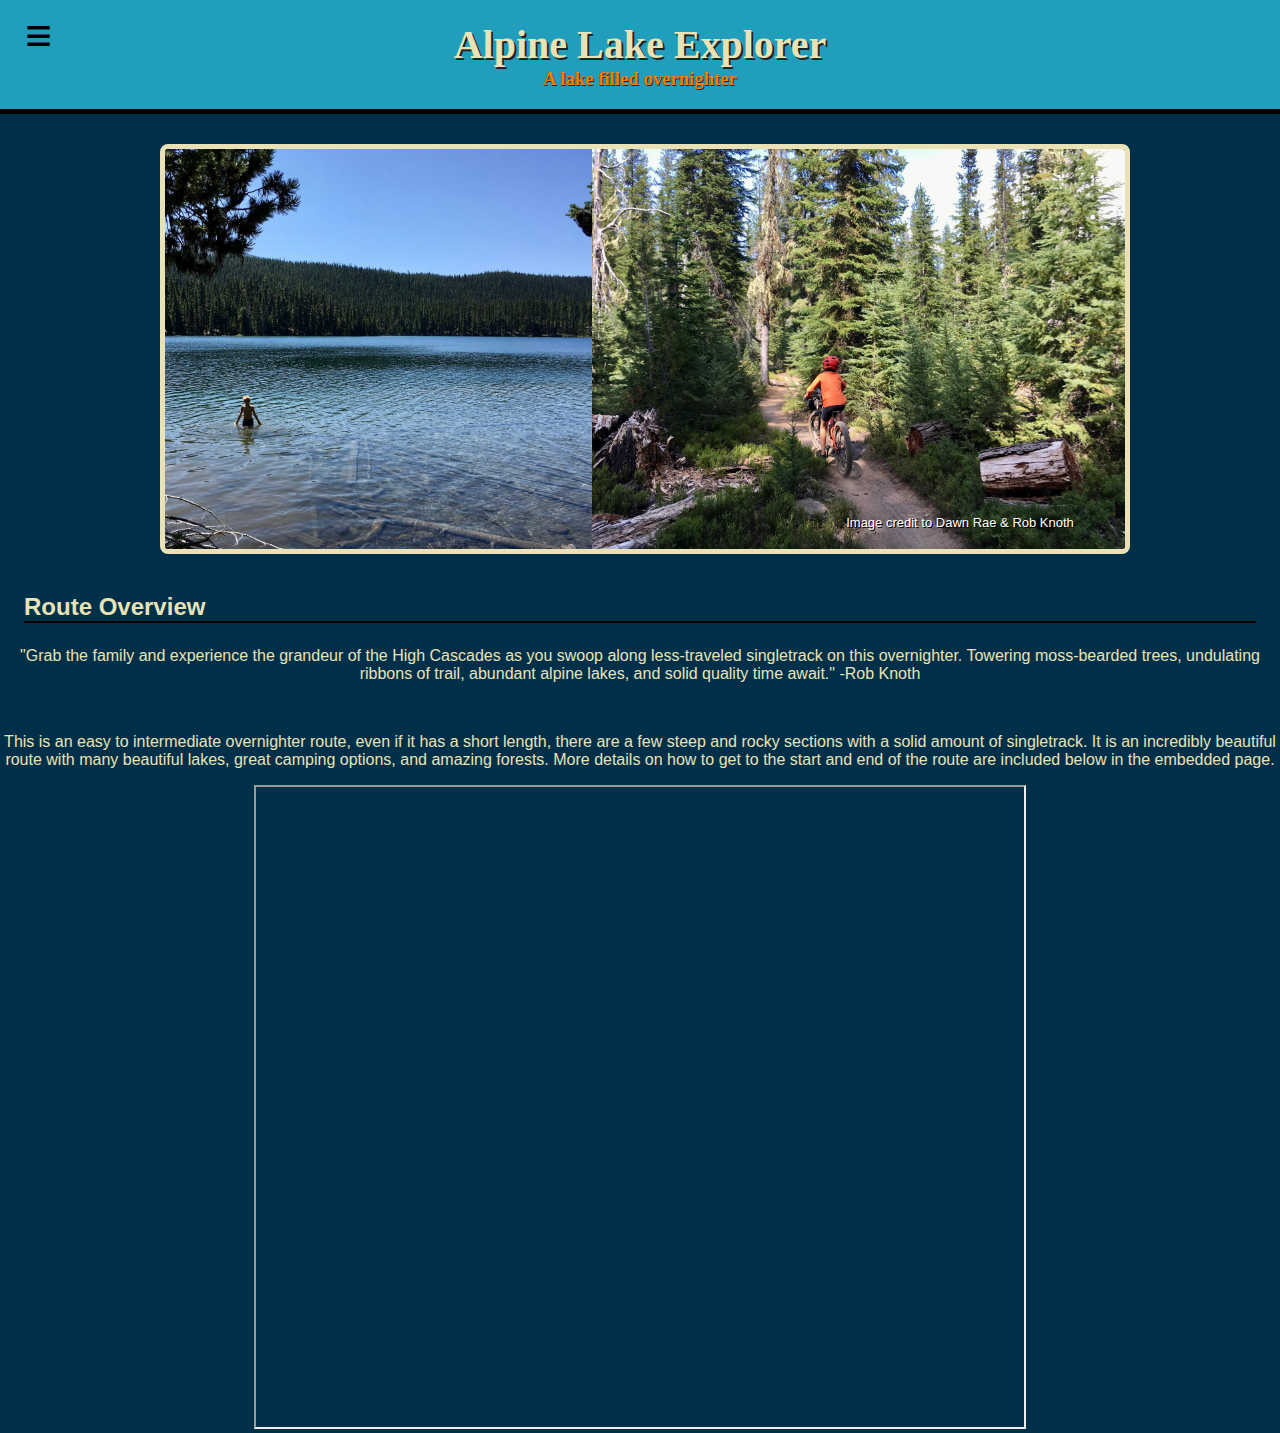
==== alplake.html @ b77dd63c "u" ====
<!DOCTYPE html>
<html>

<head>
  <meta charset="utf-8">
  <!-- improves readablilty on a phone-->
  <meta name="viewport" content="width=device-width initial-scale=1.0"">
  <!-- title and favicon-->
  <title>Alpine Lakes</title>
  <link rel=" icon" type="image/x-icon" href="images/B.jpg">
  <!-- links to style.css-->
  <link href="style.css" rel="stylesheet" type="text/css" />
</head>

<body>
  <!-- full header bar-->
  <div class="header">
    <!-- all the header text (again the div is for the flexbox)-->
    <h1>Alpine Lake Explorer</h1>
    <h3>A lake filled overnighter</h3>
    <a href="#side-bar" class="open-menu">≡</a>
  </div>


  <!-- side bar, its an "a" because that is the syntax for a bookmark-->
  <a id="side-bar" href="##">
    <div class="side-bar-container">
      <embed src="/side-bar.html" class="embed-bar" type="text/html">
    </div>
  </a>


  <!-- all the text and other elemants on the main screen-->
  <div class="main-content">
    <div class="slide-container">
      <div class="wrapper">
        <img src="images/alplake1.jpeg">
        <img src="images/alplake2.jpeg">
        <img src="images/alplake3.jpeg">
        <img src="images/alplake4.jpeg">
        <img src="images/alplake1.jpeg">
      </div>
    </div>
    <p class="caption">
      Image credit to Dawn Rae & Rob Knoth
    </p>
    <h2>Route Overview</h2>
    <p>
      "Grab the family and experience the grandeur of the High Cascades as you swoop along less-traveled singletrack on this overnighter. Towering moss-bearded trees, undulating ribbons of trail, abundant alpine lakes, and solid quality time await." -Rob Knoth
    </p>
    <br>
    <p>
      This is an easy to intermediate overnighter route, even if it has a short length, there are a few steep and rocky sections with a solid amount of singletrack. It is an incredibly beautiful route with many beautiful lakes, great camping options, and amazing forests. More details on how to get to the start and end of the route are included below in the embedded page.
    </p>
    <iframe class="route-map" src="https://ridewithgps.com/routes/33772410"></iframe>
  </div>

</body>

</html>
---- style.css ----
/* ------------------- */
/* ------general------ */
/* ------------------- */

body {
  /* removes some border issues with the header*/
  margin: 0px;
}

html {
  height: 100%;
  width: 100%;
  /* Makes the background look good on a phone */
  background-repeat: repeat;

  font-family: Arial, sans-serif;
  background-color: #003049;
 

}

/*styles the main content text and titles*/
.main-content {
  text-align: center;
  color: #eae2b7;

}

.main-content h3, .main-content h2 {
  border-bottom: #000 solid 2px;
  text-align: left;
  font-weight: bold;
  margin: 1em;
  
}

/* styles the homepage footr */
.footer {
  font-weight: normal !important;
  font-size: 0.75em;
  text-align: right;
  margin-right: 2em;
}

/* link styling */
/* unvisited link */
a:link {
  color: #8ECAE6;
}
/* visited link */
a:visited {
  color: #219EBC;
}



/* -------------- */
/* ----header---- */
/* -------------- */

/* styling the header bar*/
.header {
  font-family: "Georgia", serif;
  text-align: center;
  position: relative;
  top: -30px;
  width: 100%;
  padding-top: 1.5em;
  border-bottom: solid 5px #000;
  background-color: #219EBC;
}

/* styling the "Max Knoth" header */
.header h1 {
  font-size: 250%;
  margin-bottom: 0px;
  color: #eae2b7;
  text-shadow: 2px 2px #222;
}

/* styling the "A website about me" header */
.header h3 {
  margin-top: 0px;
  color: #f77f00;
  text-shadow: 1px 1px #222;
}
/* ------------------ */
/* -----side-bar----- */
/* ------------------ */

/* styles the sidebar container that is used to close the bar*/
/* # is becuase it is a bookmark, not a class*/
#side-bar {
  display: block;
  position: fixed;
  /* this covers the screen so you can click anywhere to close */
  width: 100%;
  height: 100%;
  /* offscreen if button is not clicked*/
  left: -240em;
  top: 0em;
  z-index: 100;
  /*repition is so it works on all browsers*/
  transition: 1s ease-in-out;
  -o-transition: 1s ease-in-out;
  -webkit-transition: 1s ease-in-out;
  -ms-transition: 1s ease-in-out;
  border: none !important;
  text-decoration: none !important;
  outline: none !important;

}

/* styles the visible side bar */
.side-bar-container {
  height:100%;
  width: 17em;
  -webkit-backdrop-filter: blur(10px);
  -o-backdrop-filter: blur(10px);
  -ms-backdrop-filter: blur(10px);
  backdrop-filter: blur(10px);
  background-color: rgba(0, 0, 0, 0.2);
}

/*:target means if it is hyperlinked to (notice how when you click side bar the link adds #side-bar)*/
#side-bar:target {
  /*makes side bar onscreen once button is clicked*/
  left: 0;
  border: none !important;
  text-decoration: none !important;


}


.open-menu {
  display: block;
  position: fixed;
  top: 0.3em;
  left: 0.3em;
  z-index: 15;
  font-family: 'Nanum Gothic', san-serif;
  font-size: 3em;
  font-weight: 700;
  width: 1em;
  height: 1em;
  line-height: 0.9em;
  text-align: center;
  
  color: #000 !important;
  text-decoration: none;
}
.open-menu:hover {
  text-shadow: 2px 2px 2px rgba(255, 255, 255, 0.5);
}

.embed-bar {
  border: none;
  width: 17em;
}

/* -------------------- */
/* -----Routes-css----- */
/* -------------------- */

.overnighter-container {
  width: calc(100%-2em);
  background-color: #eae2b7;
  color: #000;
  display: flex;
  margin: 0px;
  padding: 1em;
  overflow-x: scroll;
}
.over-title {
  font-size: 2rem;
  font-family: "Impact",sans-serif; 
  color: #000;
  border: none!important;

}
.over-title-container {
  margin: 0px;
  background-color: #eae2b7;
  text-align: center;
}
.overnighter {
  width: 200px;
  height: 200px;
  border-radius: 1em;
  border: #000 solid 2px;
  align-content: center;
  color: #fff;
  text-shadow: #000 1px 1px;
  background-size: cover;
  background-repeat: no-repeat;
  margin: 1em;
}
.overnighter-container a {
  text-decoration: none!important;
}
#alright-delight {
  background-image: url("images/alright.jpg");
}
#High-Cascades {
  background-image: url("images/Cascades.jpeg");
}
#alplake {
  background-image: url("images/alplake.jpeg");
}
.over-title-container h2 {
  border: none!important;
  text-decoration: none!important;
  font-family: "Impact",sans-serif;
  text-align: center;
  margin: 0px;
}
/* ----------------------------- */
/* -------alright.html-css------ */
/* ----------------------------- */
.slide-container {
  position: relative;
  left: calc(25% / 2);
  width: 75%;
  height: 25rem;
  overflow: hidden;
  border: #eae2b7 solid 5px;
  border-radius: 8px;
  margin: 0;
}
.caption {
  position: relative;
  color: #fff;
  text-shadow: #000 1px 1px;
  top: -3em;
  left: 25%;
  font-size: small;
  margin: 0;

}
.wrapper {
  width: 100%;
  height: 25rem;
  display: flex;
  animation: slide 16s infinite;
  -webkit-animation: slide 16s infinite;
  overflow: visible;
  flex-direction: row-reverse;
}
.wrapper img {
  width: 100%;
}
@keyframes slide {
  0% {
    transform: translateX(0%);
  }
  20% {
    transform: translateX(0%);
  }
  25% {
    transform: translateX(100%);
  }
  45% {
    transform: translateX(100%);
  }
  50% {
    transform: translateX(200%);
  }
  70% {
    transform: translateX(200%);
  }
  75% {
    transform: translateX(300%);
  }
  95% {
    transform: translateX(300%);
  }
  99% {
    transform: translateX(400%);
  }
  100% {
    transform: translateX(400%);
  }
}
.route-map {
  width: 60%;
  height: 40em;
}
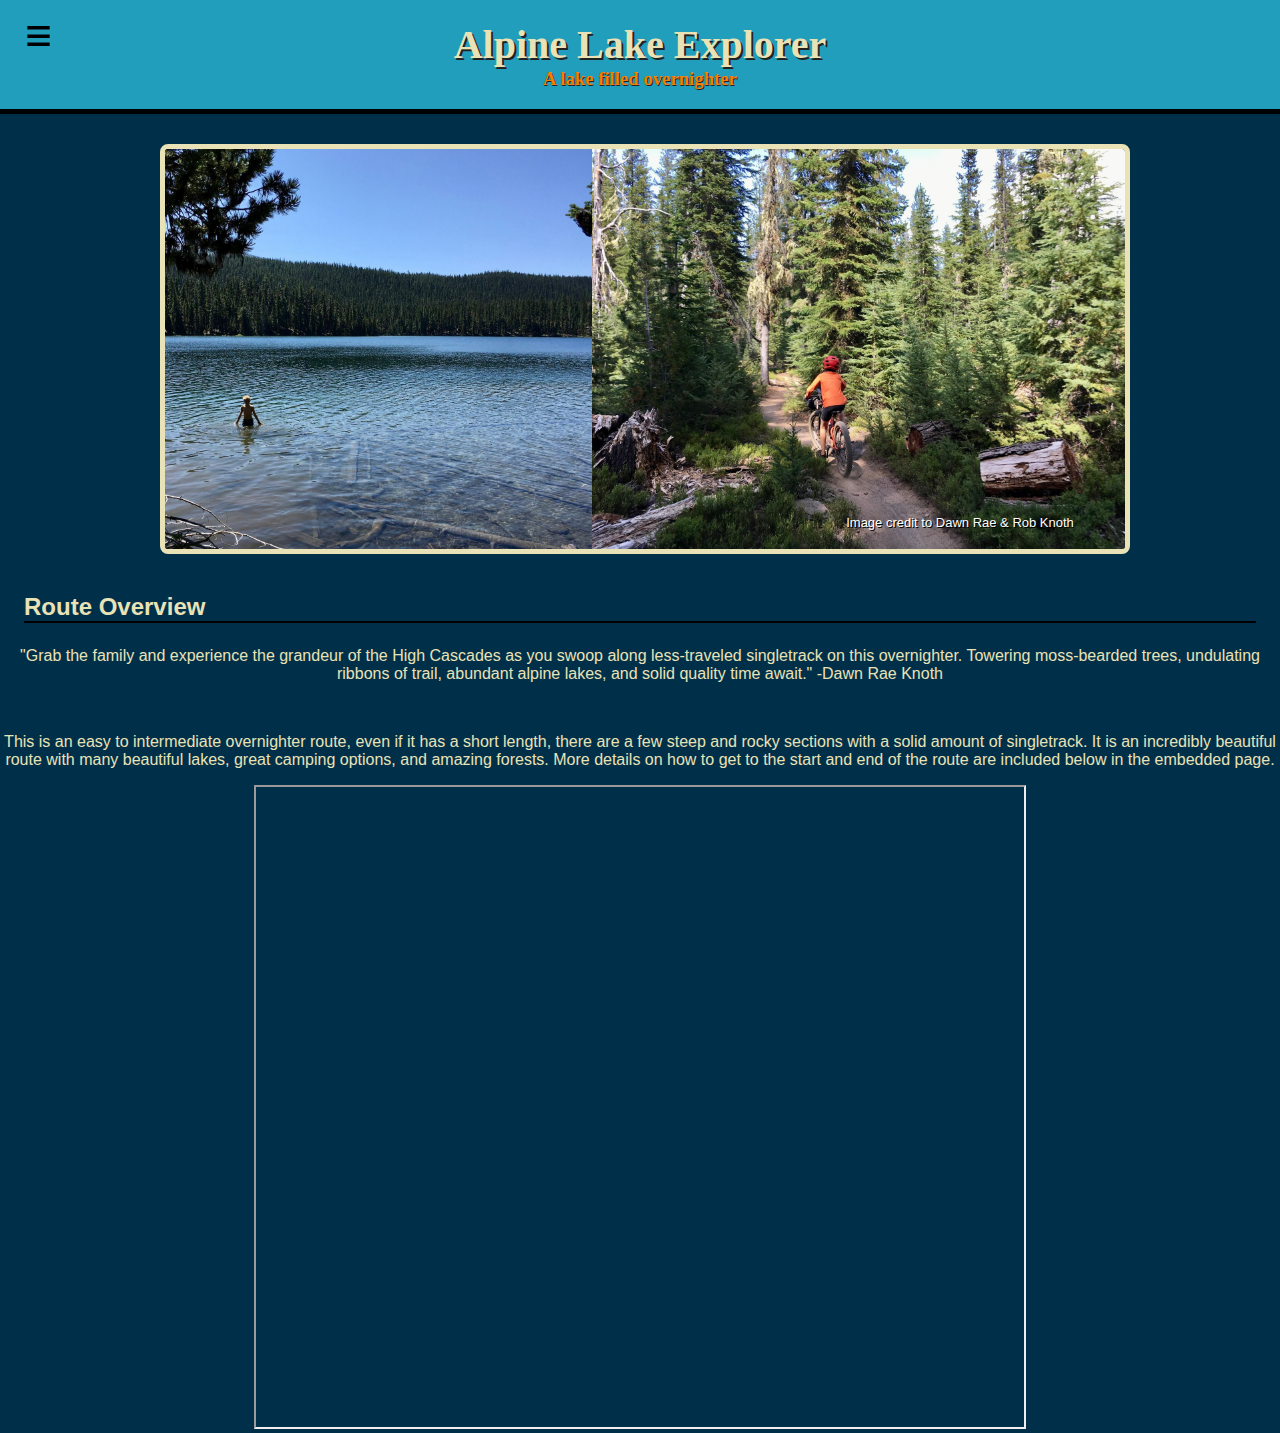
==== commit 2107d130: "u" ====
--- a/alplake.html
+++ b/alplake.html
@@ -46,7 +46,7 @@
     </p>
     <h2>Route Overview</h2>
     <p>
-      "Grab the family and experience the grandeur of the High Cascades as you swoop along less-traveled singletrack on this overnighter. Towering moss-bearded trees, undulating ribbons of trail, abundant alpine lakes, and solid quality time await." -Rob Knoth
+      "Grab the family and experience the grandeur of the High Cascades as you swoop along less-traveled singletrack on this overnighter. Towering moss-bearded trees, undulating ribbons of trail, abundant alpine lakes, and solid quality time await." -Dawn Rae Knoth
     </p>
     <br>
     <p>
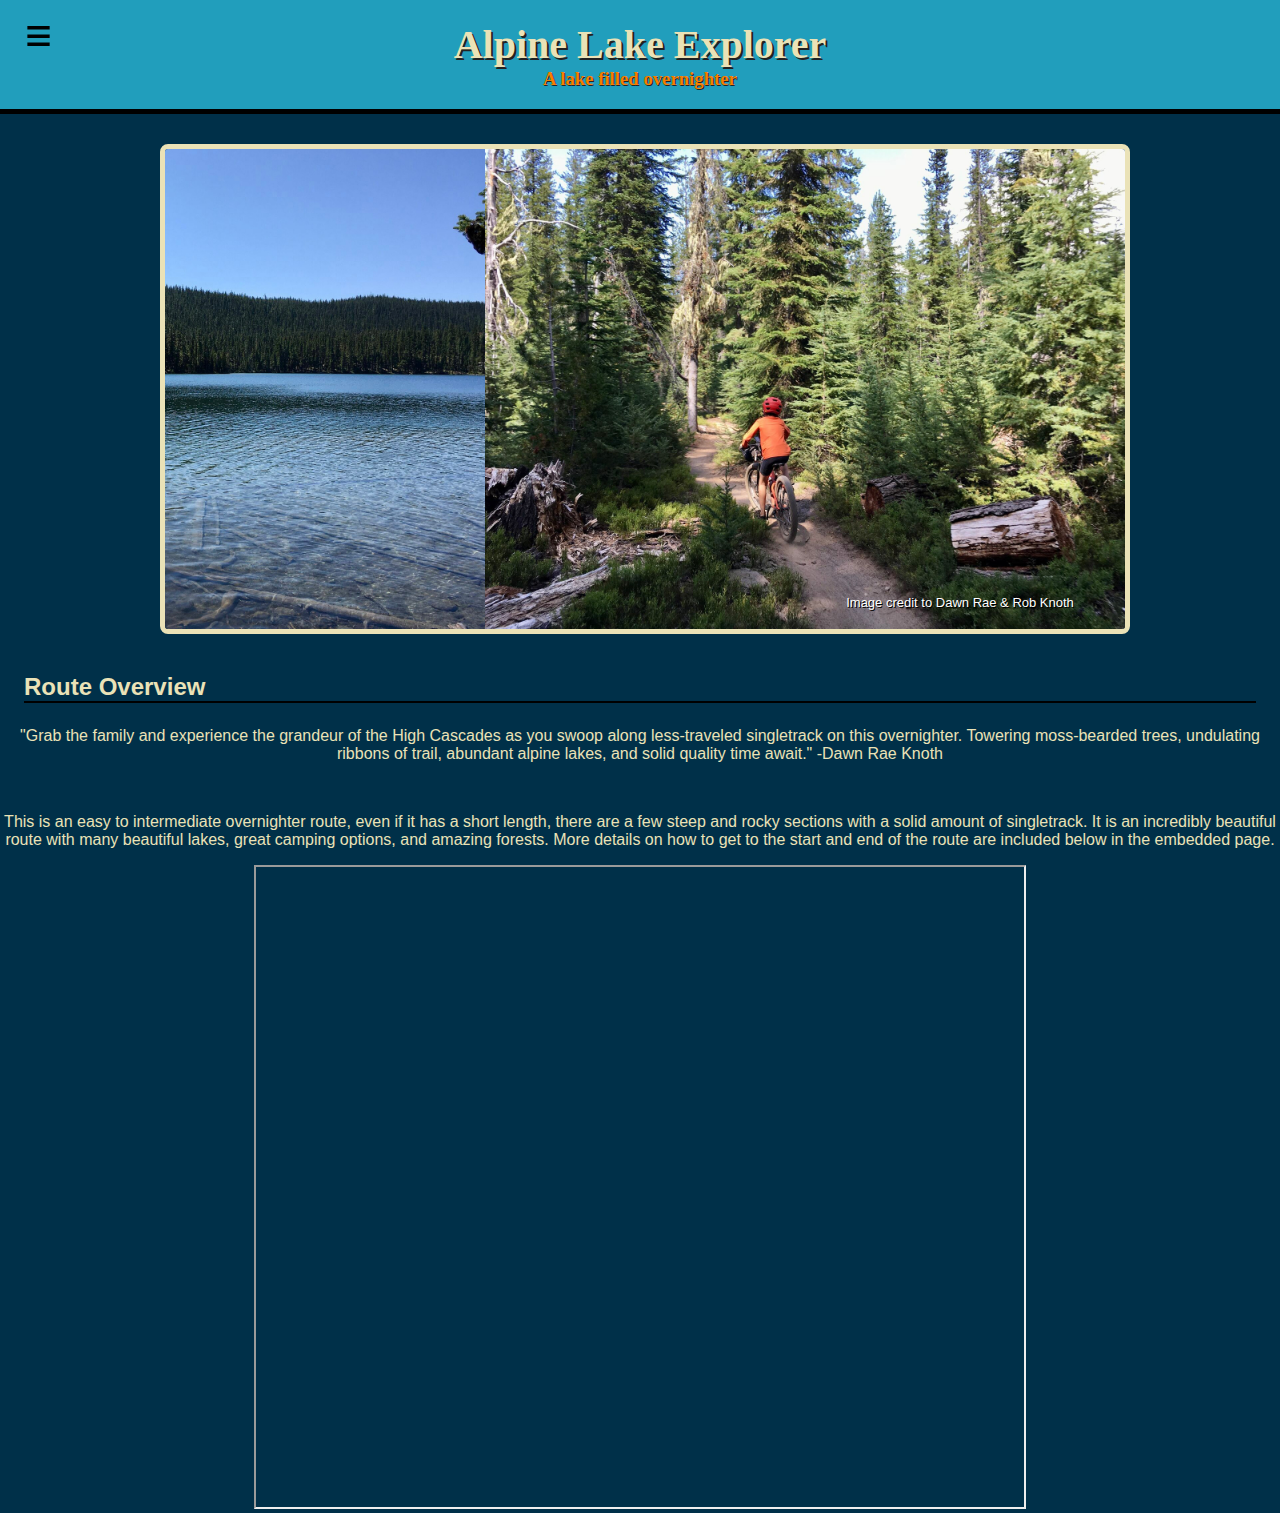
==== commit dd57f305: "u" ====
--- a/alplake.html
+++ b/alplake.html
@@ -52,7 +52,7 @@
     <p>
       This is an easy to intermediate overnighter route, even if it has a short length, there are a few steep and rocky sections with a solid amount of singletrack. It is an incredibly beautiful route with many beautiful lakes, great camping options, and amazing forests. More details on how to get to the start and end of the route are included below in the embedded page.
     </p>
-    <iframe class="route-map" src="https://ridewithgps.com/routes/33772410"></iframe>
+    <iframe class="route-map" src="https://ridewithgps.com/embeds?type=route&id=28083965&sampleGraph=true&distanceMarkers=true"></iframe>
   </div>
 
 </body>
--- a/style.css
+++ b/style.css
@@ -5,17 +5,15 @@
 body {
   /* removes some border issues with the header*/
   margin: 0px;
+  overflow-x: hidden;
 }
 
 html {
   height: 100%;
   width: 100%;
-  /* Makes the background look good on a phone */
-  background-repeat: repeat;
-
   font-family: Arial, sans-serif;
   background-color: #003049;
- 
+  overflow-x: hidden;
 
 }
 
@@ -23,6 +21,7 @@
 .main-content {
   text-align: center;
   color: #eae2b7;
+  overflow-x: hidden;
 
 }
 
@@ -68,6 +67,7 @@
   padding-top: 1.5em;
   border-bottom: solid 5px #000;
   background-color: #219EBC;
+  overflow-x: hidden;
 }
 
 /* styling the "Max Knoth" header */
@@ -97,7 +97,7 @@
   width: 100%;
   height: 100%;
   /* offscreen if button is not clicked*/
-  left: -240em;
+  left: -100%;
   top: 0em;
   z-index: 100;
   /*repition is so it works on all browsers*/
@@ -157,6 +157,8 @@
 .embed-bar {
   border: none;
   width: 17em;
+  overflow-y: visible;
+  height:100%;
 }
 
 /* -------------------- */
@@ -185,8 +187,8 @@
   text-align: center;
 }
 .overnighter {
-  width: 200px;
-  height: 200px;
+  width: max(200px,13rem);
+  height: max(200px,13rem);
   border-radius: 1em;
   border: #000 solid 2px;
   align-content: center;
@@ -208,6 +210,12 @@
 #alplake {
   background-image: url("images/alplake.jpeg");
 }
+#paisleyOTT {
+  background-image: url("images/paisleyOTT.jpeg");
+}
+#lavalicious {
+  background-image: url("images/lavalicious.jpeg");
+}
 .over-title-container h2 {
   border: none!important;
   text-decoration: none!important;
@@ -215,14 +223,14 @@
   text-align: center;
   margin: 0px;
 }
-/* ----------------------------- */
-/* -------alright.html-css------ */
-/* ----------------------------- */
+/* --------------------------------- */
+/* -------individual-route-css------ */
+/* --------------------------------- */
 .slide-container {
   position: relative;
   left: calc(25% / 2);
   width: 75%;
-  height: 25rem;
+  height: 30rem;
   overflow: hidden;
   border: #eae2b7 solid 5px;
   border-radius: 8px;
@@ -240,7 +248,7 @@
 }
 .wrapper {
   width: 100%;
-  height: 25rem;
+  height: 30rem;
   display: flex;
   animation: slide 16s infinite;
   -webkit-animation: slide 16s infinite;
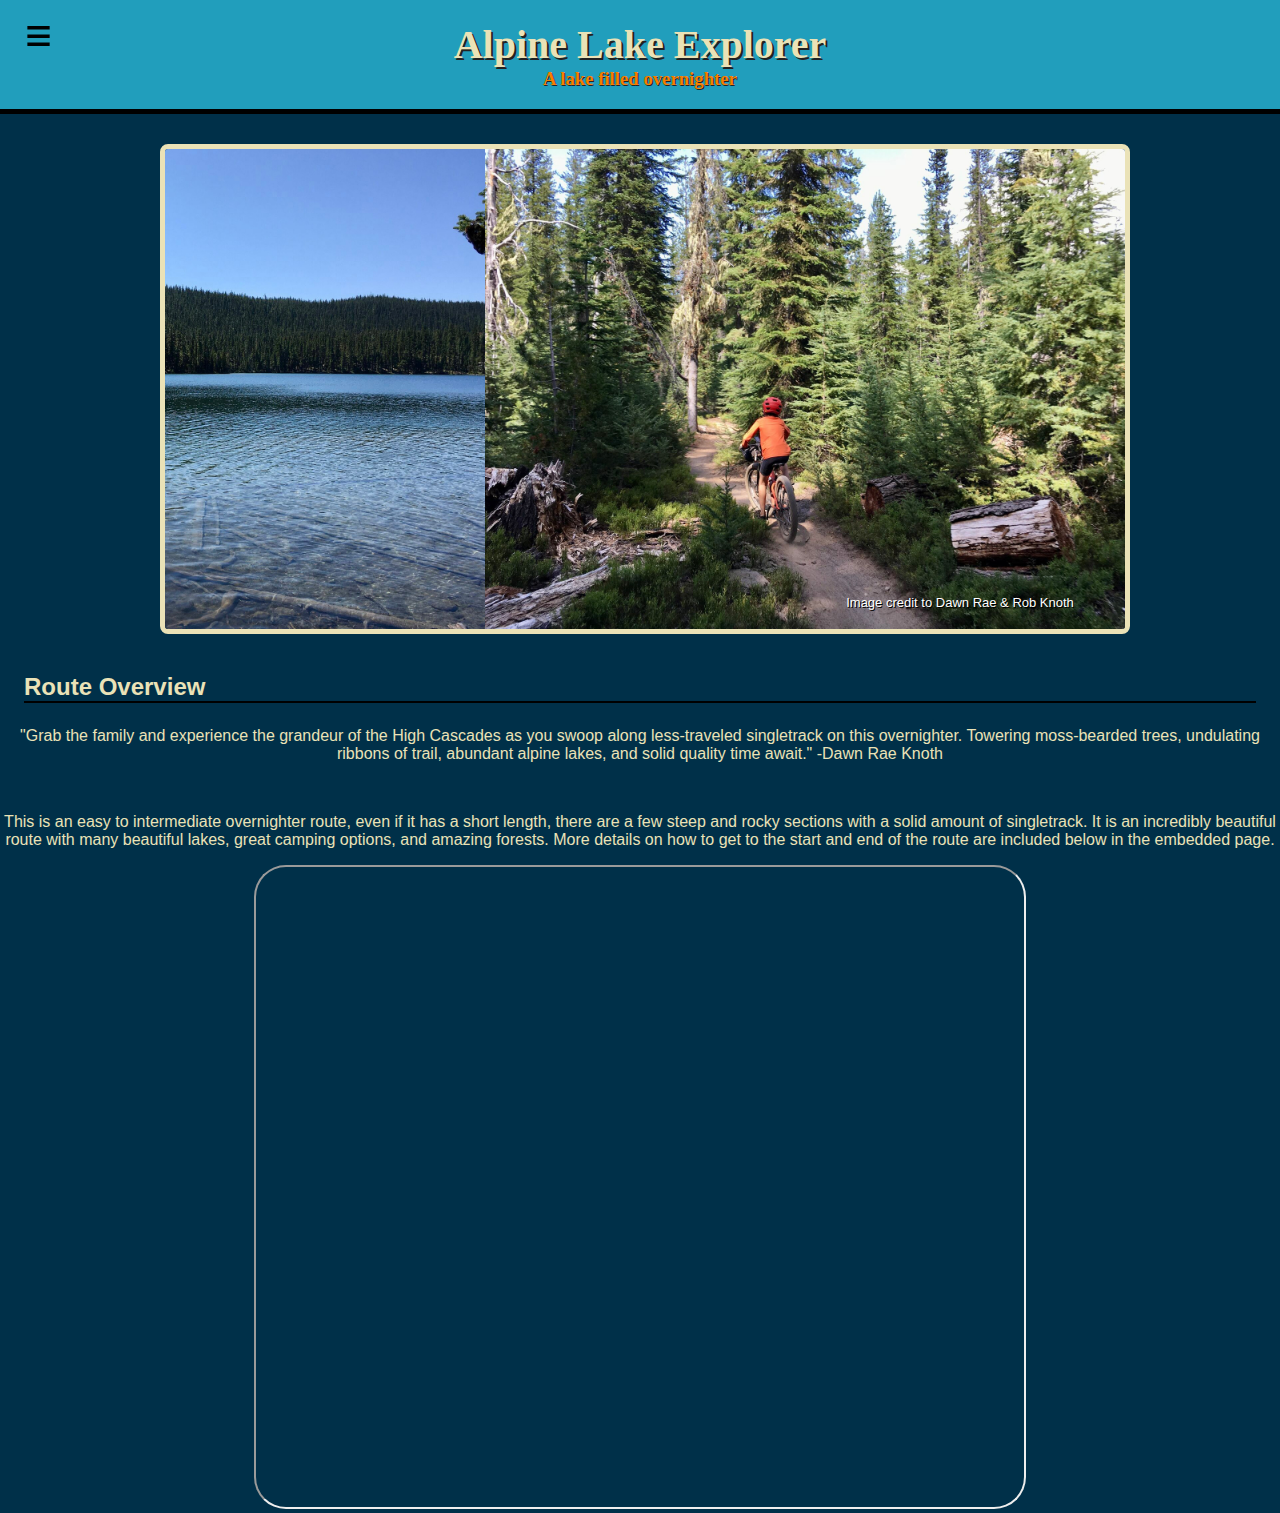
==== commit 834b4d11: "comments" ====
--- a/alplake.html
+++ b/alplake.html
@@ -15,7 +15,7 @@
 <body>
   <!-- full header bar-->
   <div class="header">
-    <!-- all the header text (again the div is for the flexbox)-->
+    <!-- all the header text-->
     <h1>Alpine Lake Explorer</h1>
     <h3>A lake filled overnighter</h3>
     <a href="#side-bar" class="open-menu">≡</a>
@@ -32,6 +32,7 @@
 
   <!-- all the text and other elemants on the main screen-->
   <div class="main-content">
+    <!-- slideshow from your canvas page -->
     <div class="slide-container">
       <div class="wrapper">
         <img src="images/alplake1.jpeg">
@@ -41,17 +42,21 @@
         <img src="images/alplake1.jpeg">
       </div>
     </div>
+    <!-- Image Credit -->
     <p class="caption">
       Image credit to Dawn Rae & Rob Knoth
     </p>
     <h2>Route Overview</h2>
+    <!-- Quote from Ride with GPS -->
     <p>
       "Grab the family and experience the grandeur of the High Cascades as you swoop along less-traveled singletrack on this overnighter. Towering moss-bearded trees, undulating ribbons of trail, abundant alpine lakes, and solid quality time await." -Dawn Rae Knoth
     </p>
     <br>
+    <!-- route summary -->
     <p>
       This is an easy to intermediate overnighter route, even if it has a short length, there are a few steep and rocky sections with a solid amount of singletrack. It is an incredibly beautiful route with many beautiful lakes, great camping options, and amazing forests. More details on how to get to the start and end of the route are included below in the embedded page.
     </p>
+    <!-- embedded route map (Ride with GPS offers links for a embedded route map) -->
     <iframe class="route-map" src="https://ridewithgps.com/embeds?type=route&id=28083965&sampleGraph=true&distanceMarkers=true"></iframe>
   </div>
 
--- a/style.css
+++ b/style.css
@@ -5,7 +5,7 @@
 body {
   /* removes some border issues with the header*/
   margin: 0px;
-  overflow-x: hidden;
+  overflow-x: clip;
 }
 
 html {
@@ -13,7 +13,7 @@
   width: 100%;
   font-family: Arial, sans-serif;
   background-color: #003049;
-  overflow-x: hidden;
+  overflow-x: clip;
 
 }
 
@@ -21,7 +21,7 @@
 .main-content {
   text-align: center;
   color: #eae2b7;
-  overflow-x: hidden;
+
 
 }
 
@@ -43,6 +43,10 @@
 
 /* link styling */
 /* unvisited link */
+a {
+  text-decoration: none !important;
+  font-weight: bold;
+}
 a:link {
   color: #8ECAE6;
 }
@@ -51,6 +55,9 @@
   color: #219EBC;
 }
 
+ul {
+  list-style-type: none;
+}
 
 
 /* -------------- */
@@ -151,7 +158,9 @@
   text-decoration: none;
 }
 .open-menu:hover {
-  text-shadow: 2px 2px 2px rgba(255, 255, 255, 0.5);
+  background-color: rgba(200, 200, 200, 0.1);
+  border-radius: 50em;
+  box-shadow: 2px 2px 5px rgba(255,255,255,0.3);
 }
 
 .embed-bar {
@@ -229,26 +238,55 @@
 .slide-container {
   position: relative;
   left: calc(25% / 2);
-  width: 75%;
-  height: 30rem;
   overflow: hidden;
   border: #eae2b7 solid 5px;
   border-radius: 8px;
   margin: 0;
 }
-.caption {
-  position: relative;
-  color: #fff;
-  text-shadow: #000 1px 1px;
-  top: -3em;
-  left: 25%;
-  font-size: small;
-  margin: 0;
-
-}
+@media only screen and (max-width: 767px) {
+  .caption {
+    position: relative;
+    color: #fff;
+    text-shadow: #000 1px 1px;
+    top: -3em;
+    text-align: center;
+    font-size: small;
+    margin: 0;
+  
+  }
+  .wrapper {
+    width: 15rem;
+    height: 10rem;
+
+  }
+  .slide-container {
+    width: 15rem;
+    height: 10rem;
+  }
+  
+}
+@media only screen and (min-width: 768px) {
+  .caption {
+    position: relative;
+    color: #fff;
+    text-shadow: #000 1px 1px;
+    top: -3em;
+    left: 25%;
+    font-size: small;
+    margin: 0;
+  
+  }
+  .wrapper {
+    width: 100%;
+    height: 30rem;
+  }
+  .slide-container {
+    width: 75%;
+    height: 30rem;
+  }
+}
+
 .wrapper {
-  width: 100%;
-  height: 30rem;
   display: flex;
   animation: slide 16s infinite;
   -webkit-animation: slide 16s infinite;
@@ -258,6 +296,7 @@
 .wrapper img {
   width: 100%;
 }
+
 @keyframes slide {
   0% {
     transform: translateX(0%);
@@ -292,5 +331,8 @@
 }
 .route-map {
   width: 60%;
-  height: 40em;
-}
+  height: 40rem;
+  border-radius: 2em;
+  overflow: clip;
+}
+
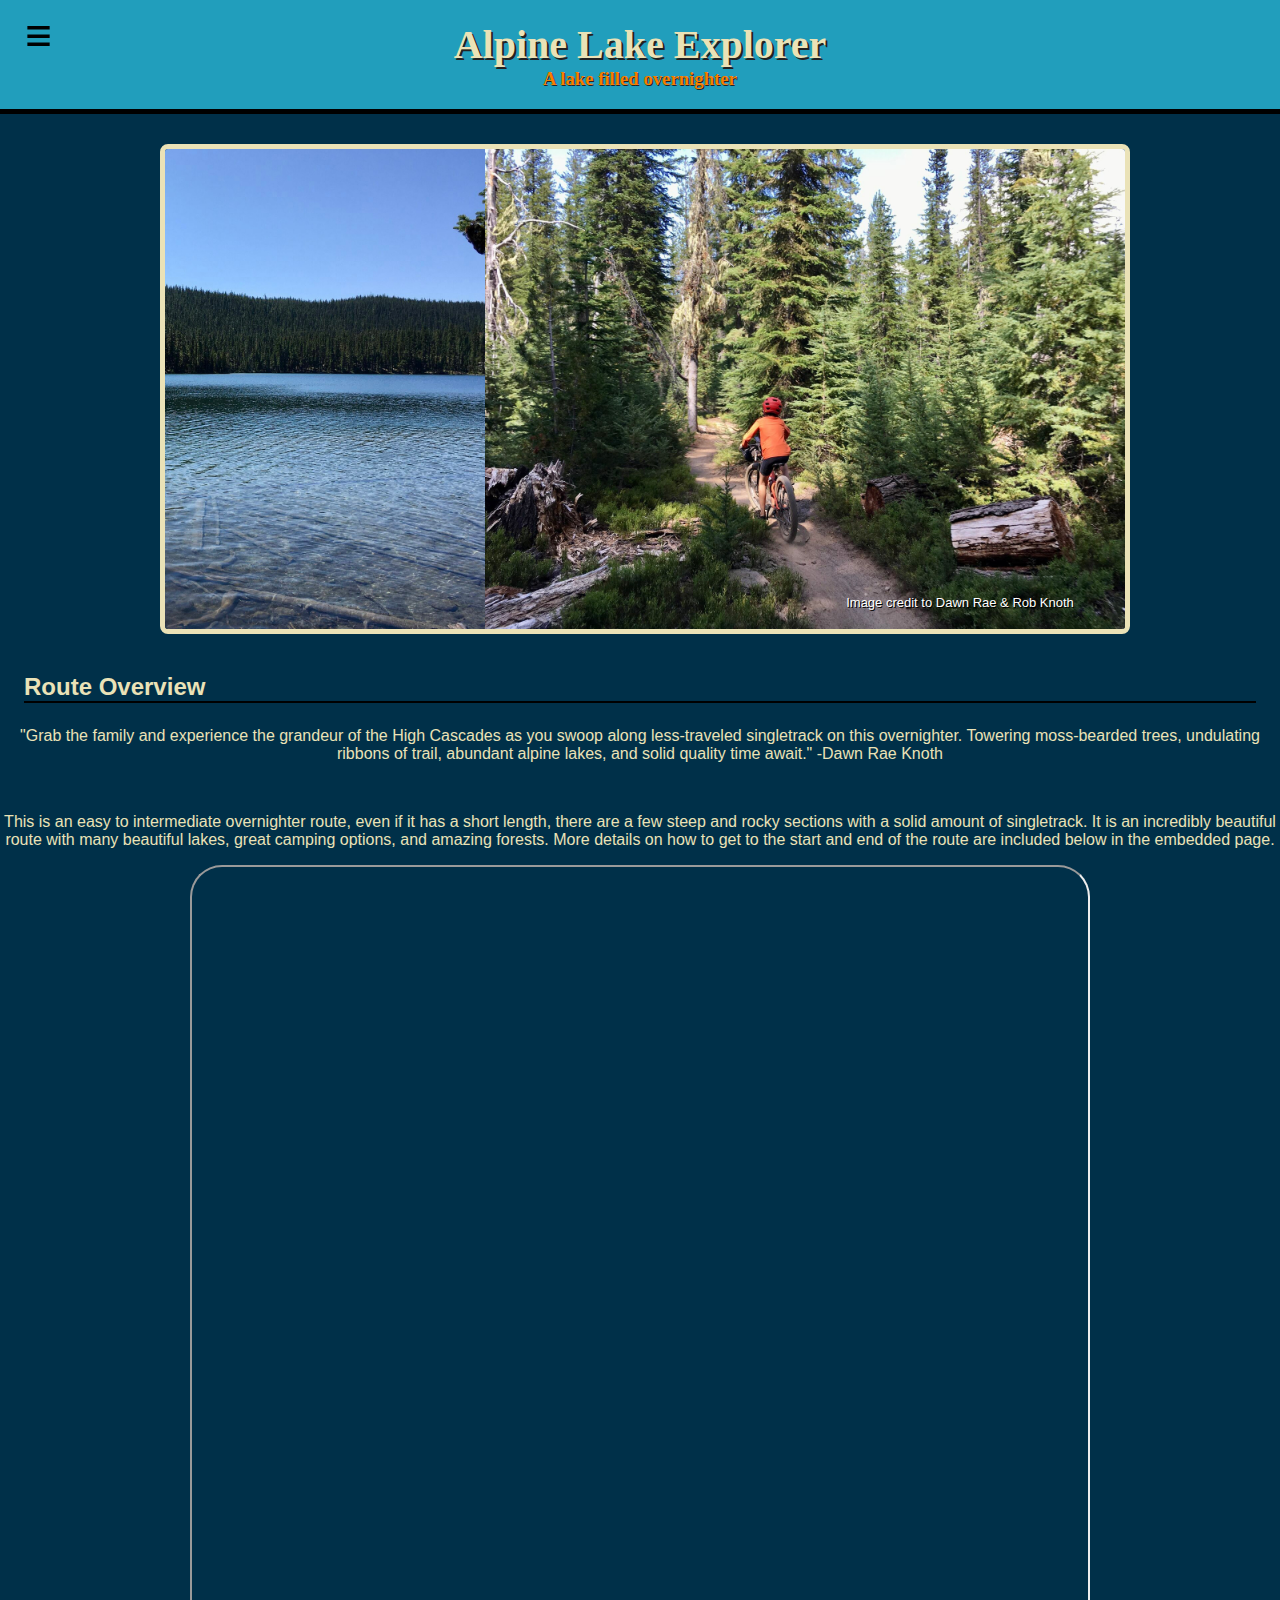
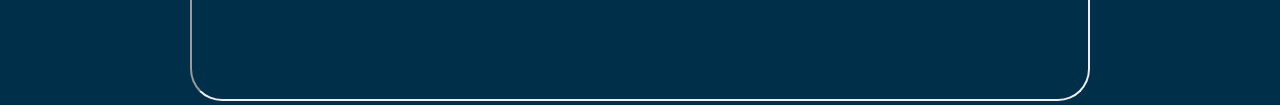
==== commit ce8f1e6c: "u" ====
--- a/alplake.html
+++ b/alplake.html
@@ -7,7 +7,7 @@
   <meta name="viewport" content="width=device-width initial-scale=1.0"">
   <!-- title and favicon-->
   <title>Alpine Lakes</title>
-  <link rel=" icon" type="image/x-icon" href="images/B.jpg">
+  <link rel="icon" type="image/x-icon" href="images/B.png"> <!-- I made the favicon myself -->
   <!-- links to style.css-->
   <link href="style.css" rel="stylesheet" type="text/css" />
 </head>
--- a/style.css
+++ b/style.css
@@ -5,14 +5,16 @@
 body {
   /* removes some border issues with the header*/
   margin: 0px;
+  /* removes the ability to scroll sideways while zoomed all teh way out, since this cuts out the overflow */
   overflow-x: clip;
 }
-
+/* styles the entire page */
 html {
   height: 100%;
   width: 100%;
   font-family: Arial, sans-serif;
   background-color: #003049;
+  /* same as above */
   overflow-x: clip;
 
 }
@@ -25,11 +27,14 @@
 
 }
 
+/* styles h3 and h2 for the websites main content */
 .main-content h3, .main-content h2 {
-  border-bottom: #000 solid 2px;
+  
   text-align: left;
   font-weight: bold;
   margin: 1em;
+  /* gives the title a nice separator */
+  border-bottom: #000 solid 2px;
   
 }
 
@@ -42,11 +47,11 @@
 }
 
 /* link styling */
+a {
+  text-decoration: none !important; /* removes the underline on a link */
+  font-weight: bold;
+}
 /* unvisited link */
-a {
-  text-decoration: none !important;
-  font-weight: bold;
-}
 a:link {
   color: #8ECAE6;
 }
@@ -55,8 +60,9 @@
   color: #219EBC;
 }
 
+/* styles the ul list tag */
 ul {
-  list-style-type: none;
+  list-style-type: none; /* removes the bullet point on a list */
 }
 
 
@@ -69,12 +75,12 @@
   font-family: "Georgia", serif;
   text-align: center;
   position: relative;
-  top: -30px;
+  top: -30px; /* makes sure there is no gap on the header */
   width: 100%;
   padding-top: 1.5em;
   border-bottom: solid 5px #000;
   background-color: #219EBC;
-  overflow-x: hidden;
+  overflow-x: clip; /* same as above */
 }
 
 /* styling the "Max Knoth" header */
@@ -96,22 +102,23 @@
 /* ------------------ */
 
 /* styles the sidebar container that is used to close the bar*/
-/* # is becuase it is a bookmark, not a class*/
+/* # is becuase it is an id, not a class*/
 #side-bar {
   display: block;
-  position: fixed;
+  position: fixed; /* this is so the sidebar stays with you when you scroll down */
   /* this covers the screen so you can click anywhere to close */
   width: 100%;
   height: 100%;
   /* offscreen if button is not clicked*/
   left: -100%;
   top: 0em;
-  z-index: 100;
+  z-index: 100; /* makes sure that the side bar close button is always above the main content */
   /*repition is so it works on all browsers*/
   transition: 1s ease-in-out;
   -o-transition: 1s ease-in-out;
   -webkit-transition: 1s ease-in-out;
   -ms-transition: 1s ease-in-out;
+  /* these fix a blue line that appears when I linked the background as a bookmark */
   border: none !important;
   text-decoration: none !important;
   outline: none !important;
@@ -122,6 +129,7 @@
 .side-bar-container {
   height:100%;
   width: 17em;
+  /* makes the background of the sidebar blur the content below the sidebar */
   -webkit-backdrop-filter: blur(10px);
   -o-backdrop-filter: blur(10px);
   -ms-backdrop-filter: blur(10px);
@@ -139,32 +147,34 @@
 
 }
 
-
+/* styles the ≡ */
 .open-menu {
   display: block;
+  /* makes sure the button scrolls with you */
   position: fixed;
   top: 0.3em;
   left: 0.3em;
-  z-index: 15;
+  z-index: 95; /* makes the button go above the main content, but below the side bar close button */
   font-family: 'Nanum Gothic', san-serif;
+  /* helps the character ≡ look more like a button */
   font-size: 3em;
   font-weight: 700;
   width: 1em;
   height: 1em;
   line-height: 0.9em;
   text-align: center;
-  
   color: #000 !important;
   text-decoration: none;
 }
+/* gives the ≡ a shadow when hovered */
 .open-menu:hover {
   background-color: rgba(200, 200, 200, 0.1);
   border-radius: 50em;
   box-shadow: 2px 2px 5px rgba(255,255,255,0.3);
 }
-
+/* styles the embedded side bar page */
 .embed-bar {
-  border: none;
+  border: none; /* embedded pages have a border by default */
   width: 17em;
   overflow-y: visible;
   height:100%;
@@ -174,15 +184,17 @@
 /* -----Routes-css----- */
 /* -------------------- */
 
+/* styles the route image container */
 .overnighter-container {
-  width: calc(100%-2em);
+  width: calc(100%-2em); /* the padding would make the bar overflow the screen if the width was 100% */
   background-color: #eae2b7;
   color: #000;
   display: flex;
   margin: 0px;
   padding: 1em;
-  overflow-x: scroll;
-}
+  overflow-x: scroll; /* gives the overflow bar a scroll property, so on phones you can scroll through the routes */
+}
+/* styles the "OVERNIGHTER" title */
 .over-title {
   font-size: 2rem;
   font-family: "Impact",sans-serif; 
@@ -190,11 +202,13 @@
   border: none!important;
 
 }
+/* styles the Overnighter container (+routes) */
 .over-title-container {
   margin: 0px;
   background-color: #eae2b7;
   text-align: center;
 }
+/* styles the individual route images */
 .overnighter {
   width: max(200px,13rem);
   height: max(200px,13rem);
@@ -203,13 +217,15 @@
   align-content: center;
   color: #fff;
   text-shadow: #000 1px 1px;
-  background-size: cover;
+  background-size: cover; /* mkaes the images in the background of the route images take up the whole backround */
   background-repeat: no-repeat;
   margin: 1em;
 }
+
 .overnighter-container a {
-  text-decoration: none!important;
-}
+  text-decoration: none!important; /* removes the underline on a link */
+}
+/* gives the route images their backgrounds */
 #alright-delight {
   background-image: url("images/alright.jpg");
 }
@@ -225,6 +241,7 @@
 #lavalicious {
   background-image: url("images/lavalicious.jpeg");
 }
+/* styles the text in a route image */
 .over-title-container h2 {
   border: none!important;
   text-decoration: none!important;
@@ -235,6 +252,8 @@
 /* --------------------------------- */
 /* -------individual-route-css------ */
 /* --------------------------------- */
+
+/* slideshow from your canvas */
 .slide-container {
   position: relative;
   left: calc(25% / 2);
@@ -243,25 +262,27 @@
   border-radius: 8px;
   margin: 0;
 }
+/* RWD for the caption and the slideshow container */
 @media only screen and (max-width: 767px) {
   .caption {
     position: relative;
     color: #fff;
     text-shadow: #000 1px 1px;
     top: -3em;
+    left: -1vw; /*vw is 1% of veiwport width */
     text-align: center;
     font-size: small;
     margin: 0;
   
   }
   .wrapper {
-    width: 15rem;
-    height: 10rem;
+    width: 100vw; /*vw is 1% of veiwport width */
+    height: 60vw;
 
   }
   .slide-container {
-    width: 15rem;
-    height: 10rem;
+    width: 75vw; /*vw is 1% of veiwport width */
+    height: 60vw;
   }
   
 }
@@ -296,7 +317,7 @@
 .wrapper img {
   width: 100%;
 }
-
+/* slide animation for the slideshow */
 @keyframes slide {
   0% {
     transform: translateX(0%);
@@ -329,10 +350,18 @@
     transform: translateX(400%);
   }
 }
+/* styles the RWGPS route map embed */
 .route-map {
-  width: 60%;
-  height: 40rem;
+  width: 70vw;
+  height: 65vw;
   border-radius: 2em;
   overflow: clip;
 }
-
+@media only screen and (max-width: 800px) {
+  .route-map {
+    width: 100vw !important; /*vw is 1% of veiwport width */
+    height: 120vw !important;
+  }
+
+}
+
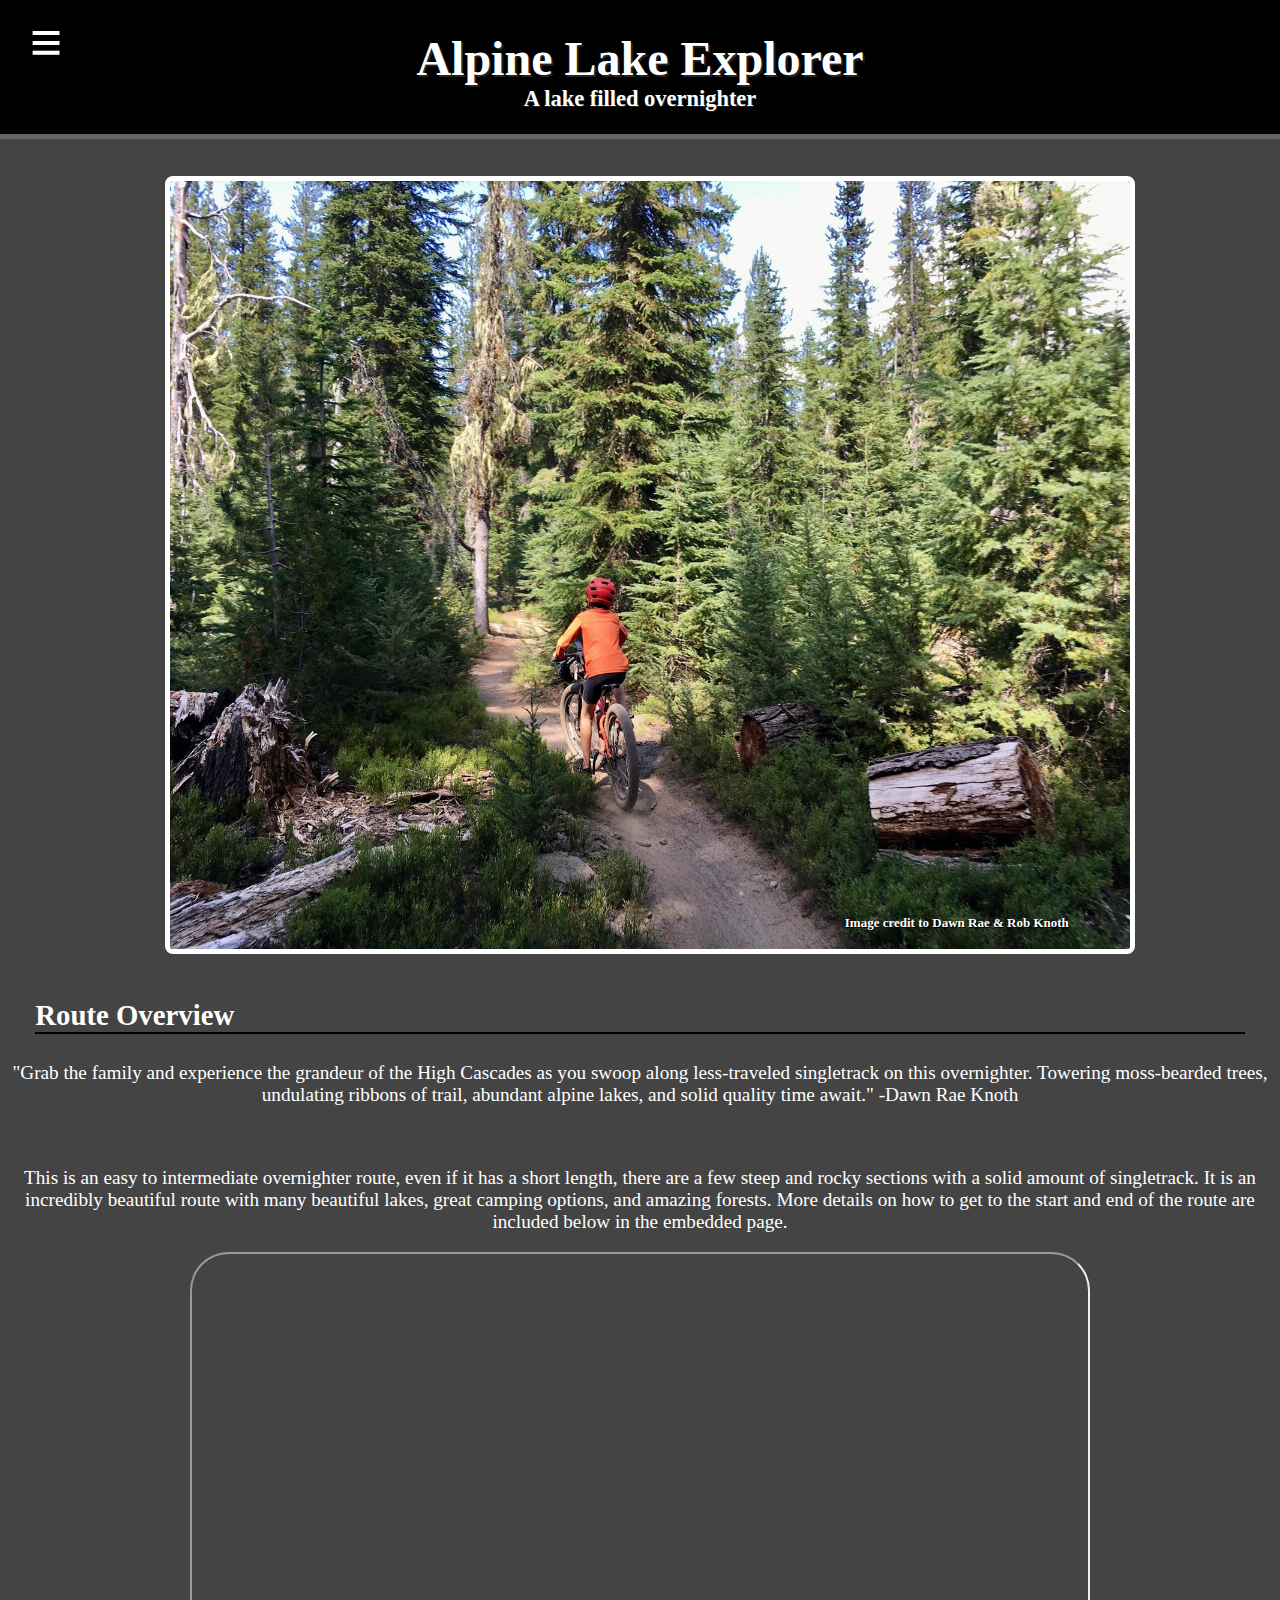
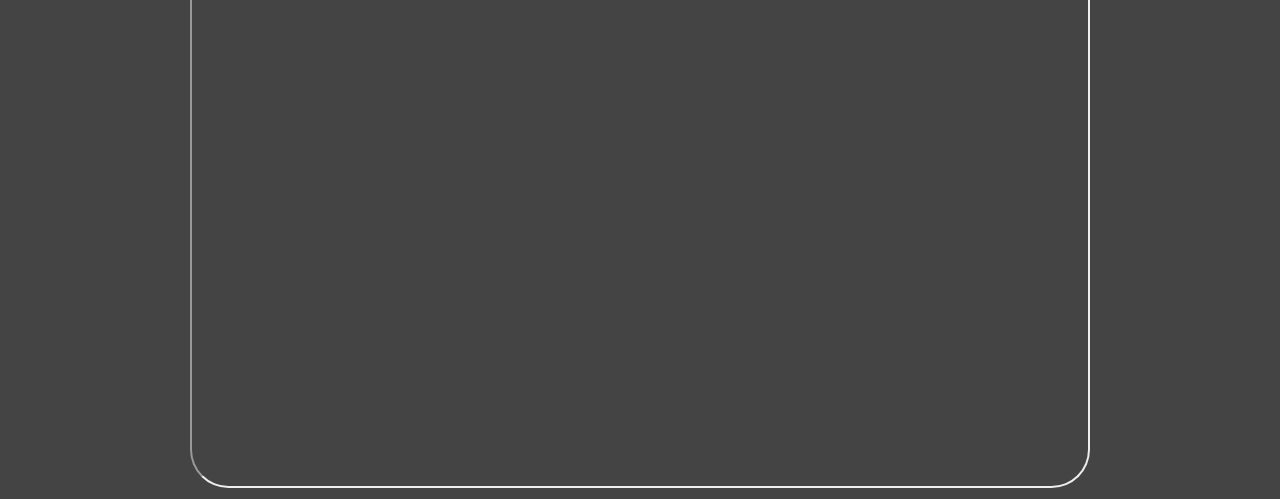
==== commit 06a8148a: "u" ====
--- a/alplake.html
+++ b/alplake.html
@@ -3,8 +3,8 @@
 
 <head>
   <meta charset="utf-8">
-  <!-- improves readablilty on a phone-->
-  <meta name="viewport" content="width=device-width initial-scale=1.0"">
+  <!-- improves readability on a phone-->
+  <meta name="viewport" content="width=device-width initial-scale=1.0">
   <!-- title and favicon-->
   <title>Alpine Lakes</title>
   <link rel="icon" type="image/x-icon" href="images/B.png"> <!-- I made the favicon myself -->
@@ -30,7 +30,7 @@
   </a>
 
 
-  <!-- all the text and other elemants on the main screen-->
+  <!-- all the text and other elements on the main screen-->
   <div class="main-content">
     <!-- slideshow from your canvas page -->
     <div class="slide-container">
--- a/style.css
+++ b/style.css
@@ -5,15 +5,21 @@
 body {
   /* removes some border issues with the header*/
   margin: 0px;
-  /* removes the ability to scroll sideways while zoomed all teh way out, since this cuts out the overflow */
+  /* removes the ability to scroll sideways while zoomed all the way out, since this cuts out the overflow */
   overflow-x: clip;
+}
+/* makes the font bigger on a computer */
+@media only screen and (min-width: 767px) {
+  body {
+    font-size: 120%;
+  }
 }
 /* styles the entire page */
 html {
   height: 100%;
   width: 100%;
-  font-family: Arial, sans-serif;
-  background-color: #003049;
+  font-family: 'Times New Roman', serif;
+  background-color: #444;
   /* same as above */
   overflow-x: clip;
 
@@ -22,12 +28,13 @@
 /*styles the main content text and titles*/
 .main-content {
   text-align: center;
-  color: #eae2b7;
-
-
-}
-
-/* styles h3 and h2 for the websites main content */
+  color: #FFF;
+  padding: 0.5vw;
+
+
+}
+
+/* styles h3 and h2 for the website's main content */
 .main-content h3, .main-content h2 {
   
   text-align: left;
@@ -38,7 +45,7 @@
   
 }
 
-/* styles the homepage footr */
+/* styles the homepage footer */
 .footer {
   font-weight: normal !important;
   font-size: 0.75em;
@@ -78,8 +85,8 @@
   top: -30px; /* makes sure there is no gap on the header */
   width: 100%;
   padding-top: 1.5em;
-  border-bottom: solid 5px #000;
-  background-color: #219EBC;
+  border-bottom: solid 5px #666;
+  background-color: #000;
   overflow-x: clip; /* same as above */
 }
 
@@ -87,14 +94,14 @@
 .header h1 {
   font-size: 250%;
   margin-bottom: 0px;
-  color: #eae2b7;
+  color: #FFF;
   text-shadow: 2px 2px #222;
 }
 
 /* styling the "A website about me" header */
 .header h3 {
   margin-top: 0px;
-  color: #f77f00;
+  color: #fff;
   text-shadow: 1px 1px #222;
 }
 /* ------------------ */
@@ -113,7 +120,7 @@
   left: -100%;
   top: 0em;
   z-index: 100; /* makes sure that the side bar close button is always above the main content */
-  /*repition is so it works on all browsers*/
+  /*repitition is so it works on all browsers*/
   transition: 1s ease-in-out;
   -o-transition: 1s ease-in-out;
   -webkit-transition: 1s ease-in-out;
@@ -128,7 +135,7 @@
 /* styles the visible side bar */
 .side-bar-container {
   height:100%;
-  width: 17em;
+  width: 15em;
   /* makes the background of the sidebar blur the content below the sidebar */
   -webkit-backdrop-filter: blur(10px);
   -o-backdrop-filter: blur(10px);
@@ -163,7 +170,7 @@
   height: 1em;
   line-height: 0.9em;
   text-align: center;
-  color: #000 !important;
+  color: #FFF !important;
   text-decoration: none;
 }
 /* gives the ≡ a shadow when hovered */
@@ -191,7 +198,7 @@
   color: #000;
   display: flex;
   margin: 0px;
-  padding: 1em;
+  padding: calc(1em + 0.5vw);
   overflow-x: scroll; /* gives the overflow bar a scroll property, so on phones you can scroll through the routes */
 }
 /* styles the "OVERNIGHTER" title */
@@ -210,8 +217,8 @@
 }
 /* styles the individual route images */
 .overnighter {
-  width: max(200px,13rem);
-  height: max(200px,13rem);
+  width: max(200px,15rem);
+  height: max(200px,15rem);
   border-radius: 1em;
   border: #000 solid 2px;
   align-content: center;
@@ -258,7 +265,7 @@
   position: relative;
   left: calc(25% / 2);
   overflow: hidden;
-  border: #eae2b7 solid 5px;
+  border: #FFF solid 5px;
   border-radius: 8px;
   margin: 0;
 }
@@ -276,12 +283,12 @@
   
   }
   .wrapper {
-    width: 100vw; /*vw is 1% of veiwport width */
+    width: 75vw;
     height: 60vw;
 
   }
   .slide-container {
-    width: 75vw; /*vw is 1% of veiwport width */
+    width: 75vw;
     height: 60vw;
   }
   
@@ -295,15 +302,16 @@
     left: 25%;
     font-size: small;
     margin: 0;
+    font-weight: bold;
   
   }
   .wrapper {
-    width: 100%;
-    height: 30rem;
+    width: 75vw;
+    height: 60vw;
   }
   .slide-container {
-    width: 75%;
-    height: 30rem;
+    width: 75vw;
+    height: 60vw;
   }
 }
 
@@ -315,39 +323,39 @@
   flex-direction: row-reverse;
 }
 .wrapper img {
-  width: 100%;
+  width: 75vw;
 }
 /* slide animation for the slideshow */
 @keyframes slide {
   0% {
-    transform: translateX(0%);
+    transform: translateX(0vw);
   }
   20% {
-    transform: translateX(0%);
+    transform: translateX(0vw);
   }
   25% {
-    transform: translateX(100%);
+    transform: translateX(75vw);
   }
   45% {
-    transform: translateX(100%);
+    transform: translateX(75vw);
   }
   50% {
-    transform: translateX(200%);
+    transform: translateX(calc(75vw * 2));
   }
   70% {
-    transform: translateX(200%);
+    transform: translateX(calc(75vw * 2));
   }
   75% {
-    transform: translateX(300%);
+    transform: translateX(calc(75vw * 3));
   }
   95% {
-    transform: translateX(300%);
+    transform: translateX(calc(75vw * 3));
   }
   99% {
-    transform: translateX(400%);
+    transform: translateX(calc(75vw * 4));
   }
   100% {
-    transform: translateX(400%);
+    transform: translateX(calc(75vw * 4));
   }
 }
 /* styles the RWGPS route map embed */
@@ -365,3 +373,48 @@
 
 }
 
+/*--------------*/
+/*---Gear-CSS---*/
+/*--------------*/
+/* Parallax scrolling from canvas */
+.ScrollText {
+  height:fit-content; /* makes sure the text fits in the boxes */
+  background-color: #444;
+  border-bottom: 5px solid #fff;
+  border-top: 5px solid #fff;
+}
+.BG {
+  background-position:center; /* centers background*/
+  background-repeat: no-repeat;
+  background-size:cover; /* covers the background with the image*/
+  background-attachment: fixed;
+  min-height: 40vw;
+}
+
+/* all the background images*/
+.b1 {
+  background-image: url("images/Bikescroll1.jpg");
+}
+
+.b2 {
+  background-image: url("images/Bikescroll2.jpg");
+}
+
+.b3 {
+  background-image: url("images/Bikescroll3.jpg");
+}
+
+.b4 {
+  background-image: url("images/Bikescroll4.jpg");
+}
+.b5 {
+  background-image: url("images/Bikescroll5.jpg");
+}
+
+.b6 {
+  background-image: url("images/Bikescroll6.jpg");
+}
+.b7 {
+  background-image: url("images/Bikescroll7.jpg");
+}
+
